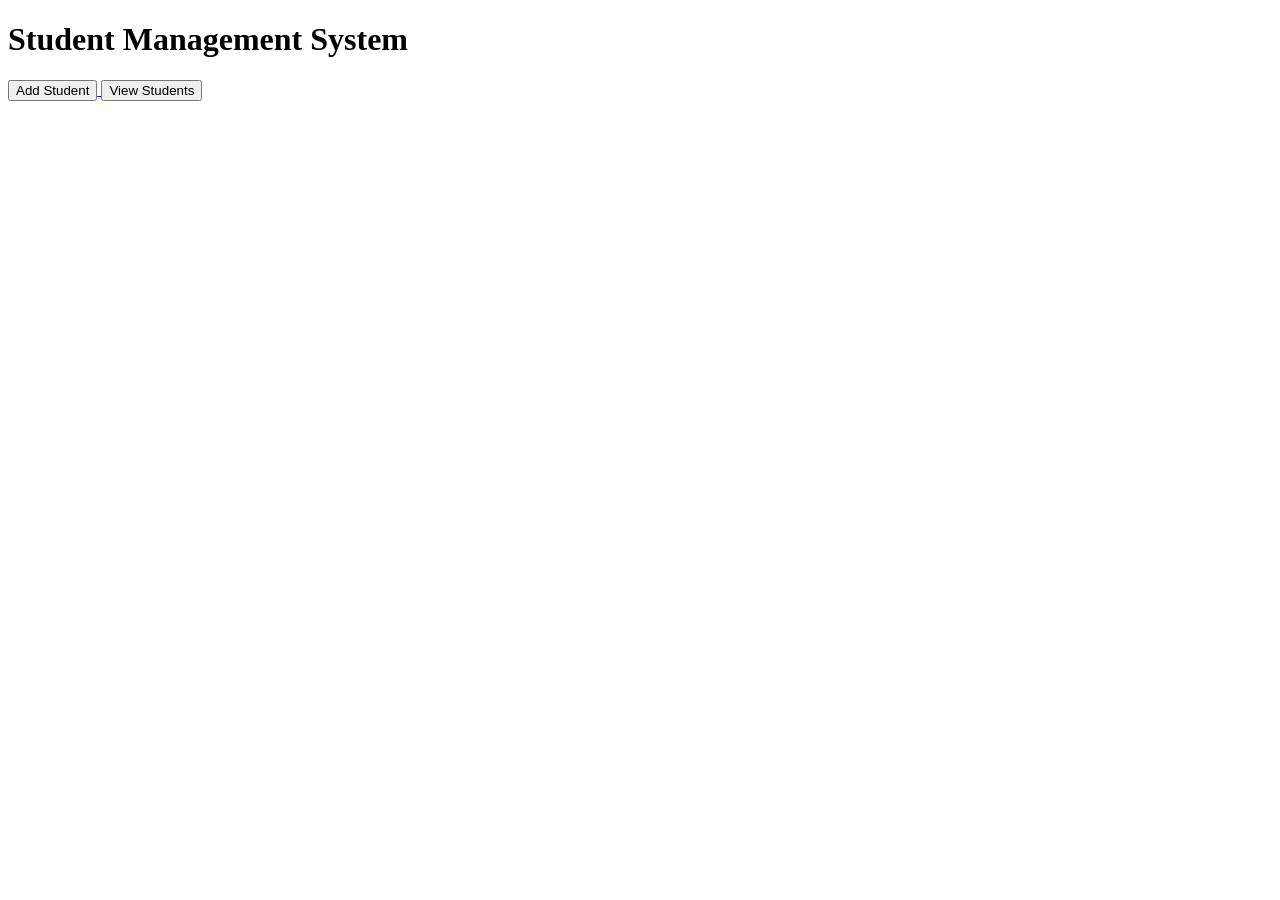
==== templates/index.html @ b1a5091b "Initial Student Management System" ====
<!DOCTYPE html>
<html>
<head>
    <title>Student Management System</title>
    <link rel="stylesheet" href="{{ url_for('static', filename='style.css') }}">
</head>
<body>

<h1>Student Management System</h1>

<a href="/add">
    <button>Add Student</button>
</a>

<a href="/students">
    <button>View Students</button>
</a>

</body>
</html>
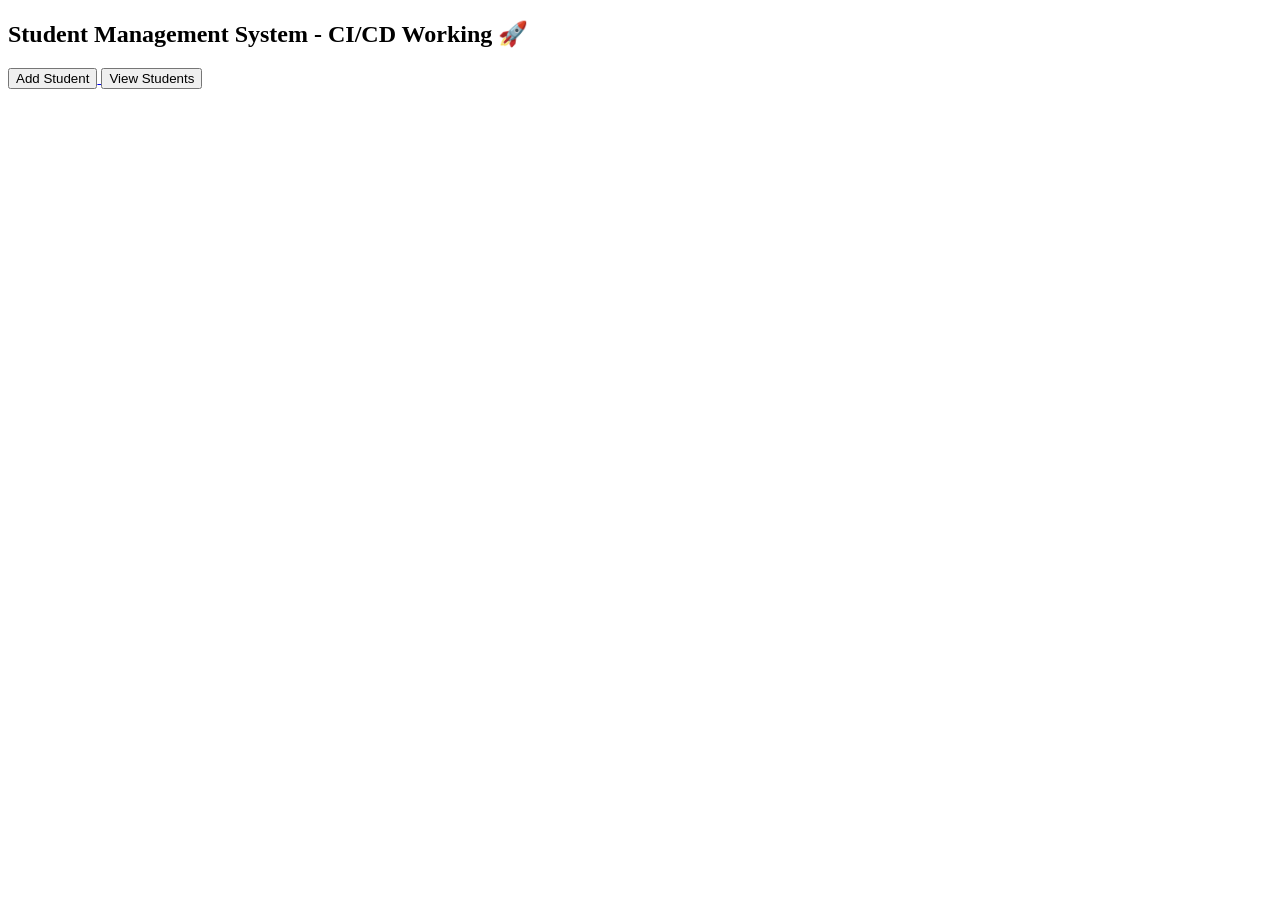
==== commit 6b905839: "Test automatic deployment" ====
--- a/templates/index.html
+++ b/templates/index.html
@@ -6,8 +6,7 @@
 </head>
 <body>
 
-<h1>Student Management System</h1>
-
+<h2>Student Management System - CI/CD Working 🚀</h2>
 <a href="/add">
     <button>Add Student</button>
 </a>
